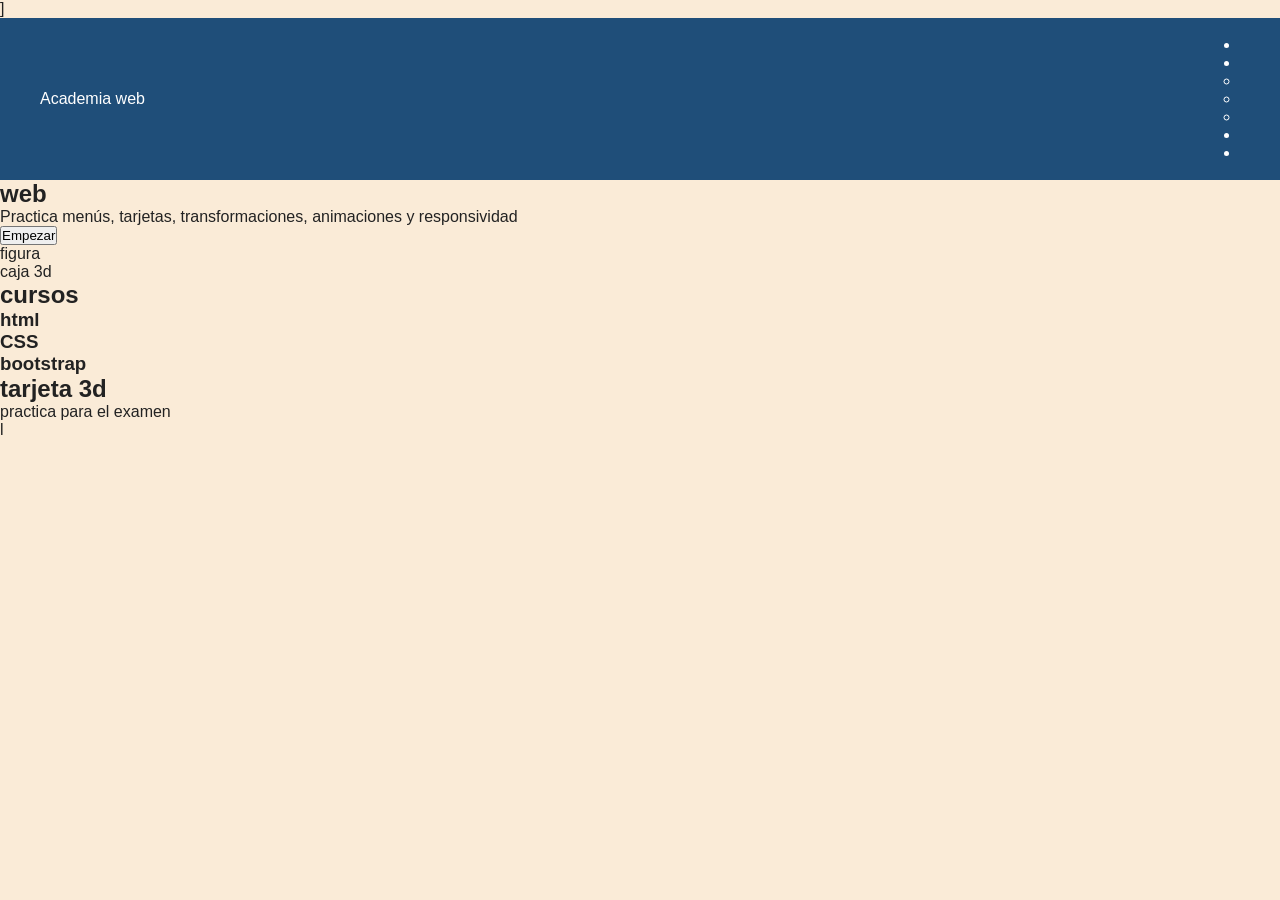
==== index.html @ 0d85d28d "estilos e index" ====
<!DOCTYPE html>
<html lang="en">
<head>]

    <link rel="stylesheet" href="estilos.css">
   
</head>
<body>
    
    <header class="encabezado">


        <div>Academia web</div>
        <nav>
            <ul>
                <li></li>
                <li></li>
                <a href=""></a>
                <ul>
                <li></li>
                <li></li>
                <li></li>
                </ul>
                <li></li>
                <li></li>
            </ul>
        </nav>
    </header>
    <main>

    <section>
        <div>
            <h1>web </h1>
            <p>Practica menús, tarjetas, transformaciones, animaciones y responsividad</p>
            <button>Empezar</button>
        </div>
        <div>
            <div>
                    figura
            </div>
            <div>
                    caja 3d
            </div>
        </div>
    </section>

    <section>
        <h2>cursos</h2>
        <div>
            <article>
                <h3>html</h3>

            </article>

            <article>
                <h3>CSS</h3>

            </article>
            <article>
                <h3>bootstrap</h3>
            </article>
        </div>
    </section>

    <section>
        <h2>tarjeta 3d</h2>
        <div>

        </div>
    </section>

    </main>
    <footer>
            <p> practica para el examen</p>
    </footer>
</body>
</html>l
---- estilos.css ----
*{
    margin: 0;
    padding: 0;
    box-sizing: border-box;
}

body{
    font-family: Arial, Helvetica, sans-serif;
    background-color: antiquewhite;
    color: #222;
}

.encabezado{
    background: #1f4e79;
    color: white;
    display: flex;
    justify-content: space-between;
    align-items: center;
    padding: 18px 40px;
    position: sticky; /*   INVESTIGAR COMO SE USA*/
}

.logo{
    font-size: 24px;
    font-weight: bold;/*   INVESTIGAR COMO SE USA*/
}

.menu ul{
    list-style: none; /*   INVESTIGAR COMO SE USA*/
    display: flex;
    gap:20px;
}
.menu a{
    color: white;
    text-decoration: none; /*   INVESTIGAR COMO SE USA*/
    padding: 10px 20px;
    display: block; /*   INVESTIGAR COMO SE USA el tipo de display*/
    transition: backgroung 0.3s ease, transform 0.3s ease;

}

.menu a:hover{
    background: #163a5b;
    transform: scale(1.08);
}

.desplegable{
    position: relative; /*   INVESTIGAR COMO SE USA*/

}

.submenu{
    position: absolute;/*   INVESTIGAR COMO SE USA*/
    top: 100%;/*   INVESTIGAR COMO SE USA*/
    left: 0; /*   INVESTIGAR COMO SE USA*/
    background: #163a5b;
    min-width: 150px; /*   INVESTIGAR COMO SE USA*/
    display: none !important;
    flex-direction: column; /*   INVESTIGAR COMO SE USA*/
    gap: 0 o !important;

}
.desplegable:hover .submenu{
    display: flex !important;

}

.hero{
    min-height: 400px;/*   INVESTIGAR COMO SE USA*/

}
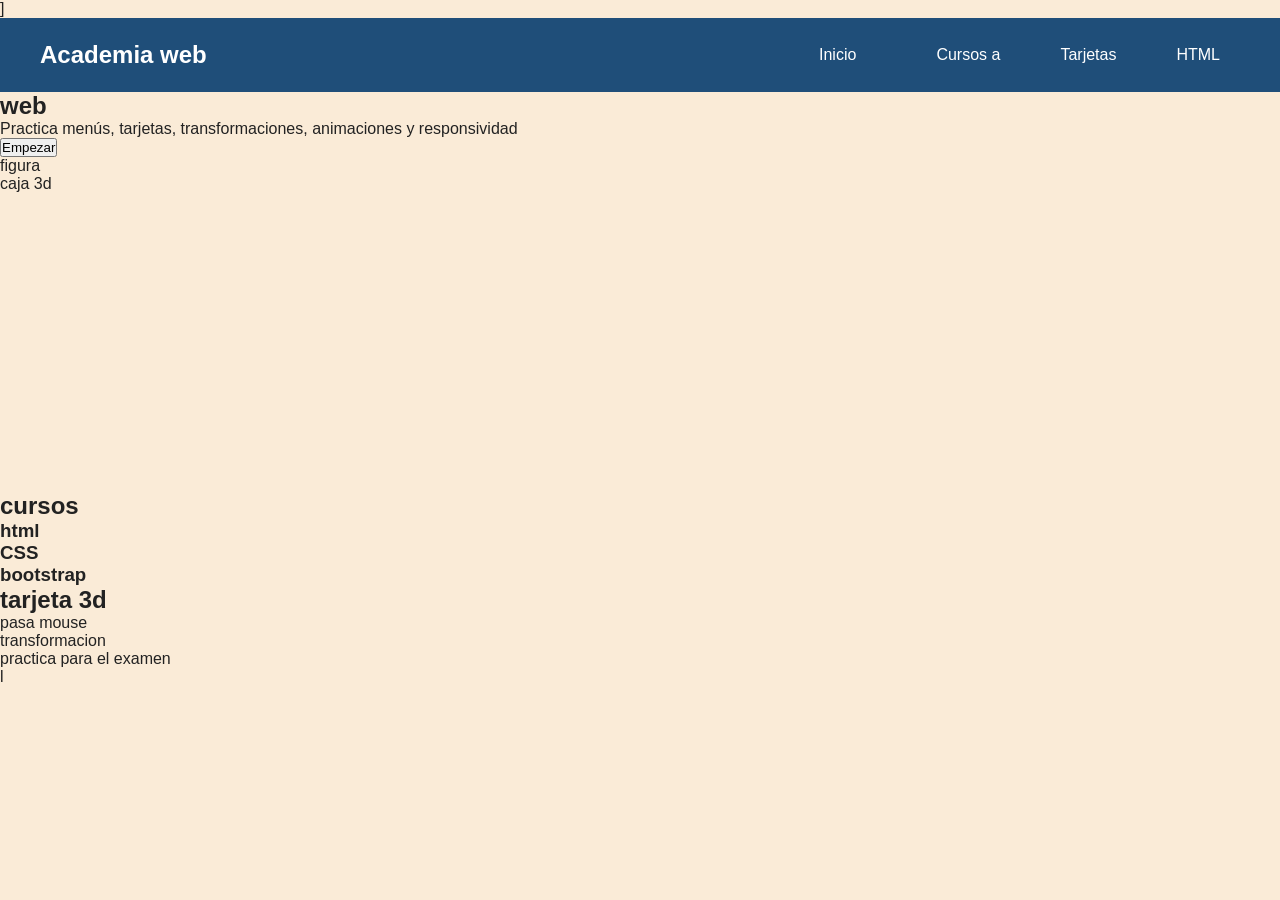
==== commit 61e1e8b6: "index123" ====
--- a/index.html
+++ b/index.html
@@ -10,62 +10,71 @@
     <header class="encabezado">
 
 
-        <div>Academia web</div>
-        <nav>
+        <div class="logo">Academia web</div>
+        <nav class="menu">
             <ul>
-                <li></li>
-                <li></li>
-                <a href=""></a>
-                <ul>
-                <li></li>
-                <li></li>
-                <li></li>
+                <li ><a href="#">Inicio</a></li>
+                <li class="desplegable"></li>
+                <a href="">Cursos a</a>
+                <ul class="submenu">
+                <li><a href="#">HTML</a></li>
+                <li><a href="#">CSS</a></li>
+                <li><a href="#">Botstrap</a></li>
                 </ul>
-                <li></li>
-                <li></li>
+                <li><a href="#tarjetas">Tarjetas</a></li>
+                <li><a href="#contacto">HTML</a></li>
             </ul>
         </nav>
     </header>
+
     <main>
 
-    <section>
-        <div>
+    <section class="hero">
+        <div class="texto-hero">
             <h1>web </h1>
             <p>Practica menús, tarjetas, transformaciones, animaciones y responsividad</p>
             <button>Empezar</button>
         </div>
-        <div>
-            <div>
+
+        <div class="zona-animada">
+            <div class="figura">
                     figura
             </div>
-            <div>
+            <div class="caja3d">
                     caja 3d
             </div>
         </div>
     </section>
 
-    <section>
+    <section class="seccion-tarjetas">
         <h2>cursos</h2>
-        <div>
-            <article>
+        <div class="contenedor-tarjetas">
+            <article class="tarjeta">
                 <h3>html</h3>
 
-            </article>
+            </article >
 
-            <article>
+            <article class="tarjeta destacada">
                 <h3>CSS</h3>
 
             </article>
-            <article>
+            <article class="tarejta">
                 <h3>bootstrap</h3>
             </article>
         </div>
     </section>
 
-    <section>
+    <section class="seccion-3d">
         <h2>tarjeta 3d</h2>
-        <div>
-
+        <div class="flip-card">
+            <div class="flip-inner">
+                <div class="flip-front">
+                    <p>pasa mouse</p>
+                </div>
+                <div class="flip-back">
+                    <p>transformacion</p>
+                </div>
+            </div>
         </div>
     </section>
 
